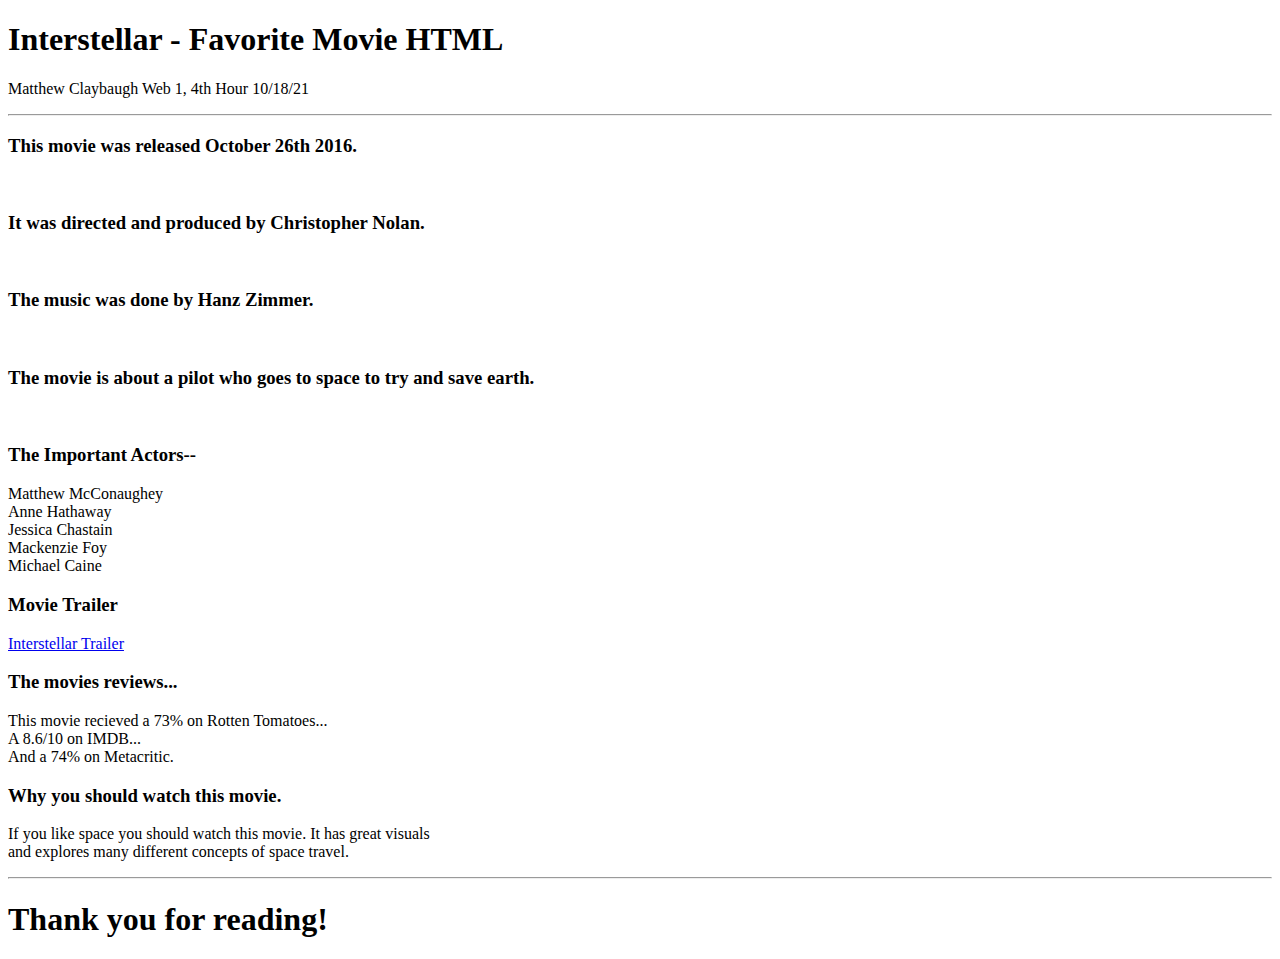
==== favoriteMovie.html @ 65a00f68 "My first upload!" ====
<!doctype html>
<html>
  <head>
    
    <title>Favorite Movie</title>
    
  </head>
    
    
    <!-- Body section is visible stuff -->
    <body>
      
    
      <h1>Interstellar - Favorite Movie HTML</h1>
      <p>
          Matthew Claybaugh
          Web 1, 4th Hour
          10/18/21
      </p>
      
      <hr>
      <h3>This movie was released October 26th 2016.</h3>
      <br>
      <h3>It was directed and produced by Christopher Nolan.</h3>
      <br>
      <h3>The music was done by Hanz Zimmer.</h3>
      <br>
      <h3>The movie is about a pilot who goes to space to try and save earth.</h3>
      <br>
      <h3>The Important Actors--</h3>
      <p>Matthew McConaughey <br>
      Anne Hathaway <br>
      Jessica Chastain <br>
      Mackenzie Foy <br>
      Michael Caine</p>
      <h3>Movie Trailer</h3>
      <a href="https://www.youtube.com/watch?v=2LqzF5WauAw">Interstellar Trailer</a>
      <h3>The movies reviews...</h3>
      <p>This movie recieved a 73% on Rotten Tomatoes...<br>
      A 8.6/10 on IMDB...<br>
      And a 74% on Metacritic.<br></p>
      <h3>Why you should watch this movie.</h3>
      <p>If you like space you should watch this movie. It has great visuals <br>
      and explores many different concepts of space travel.</p>
      
      <hr>
      
      <h1>Thank you for reading!</h1>
      
      
    </body>
      
  
</html>
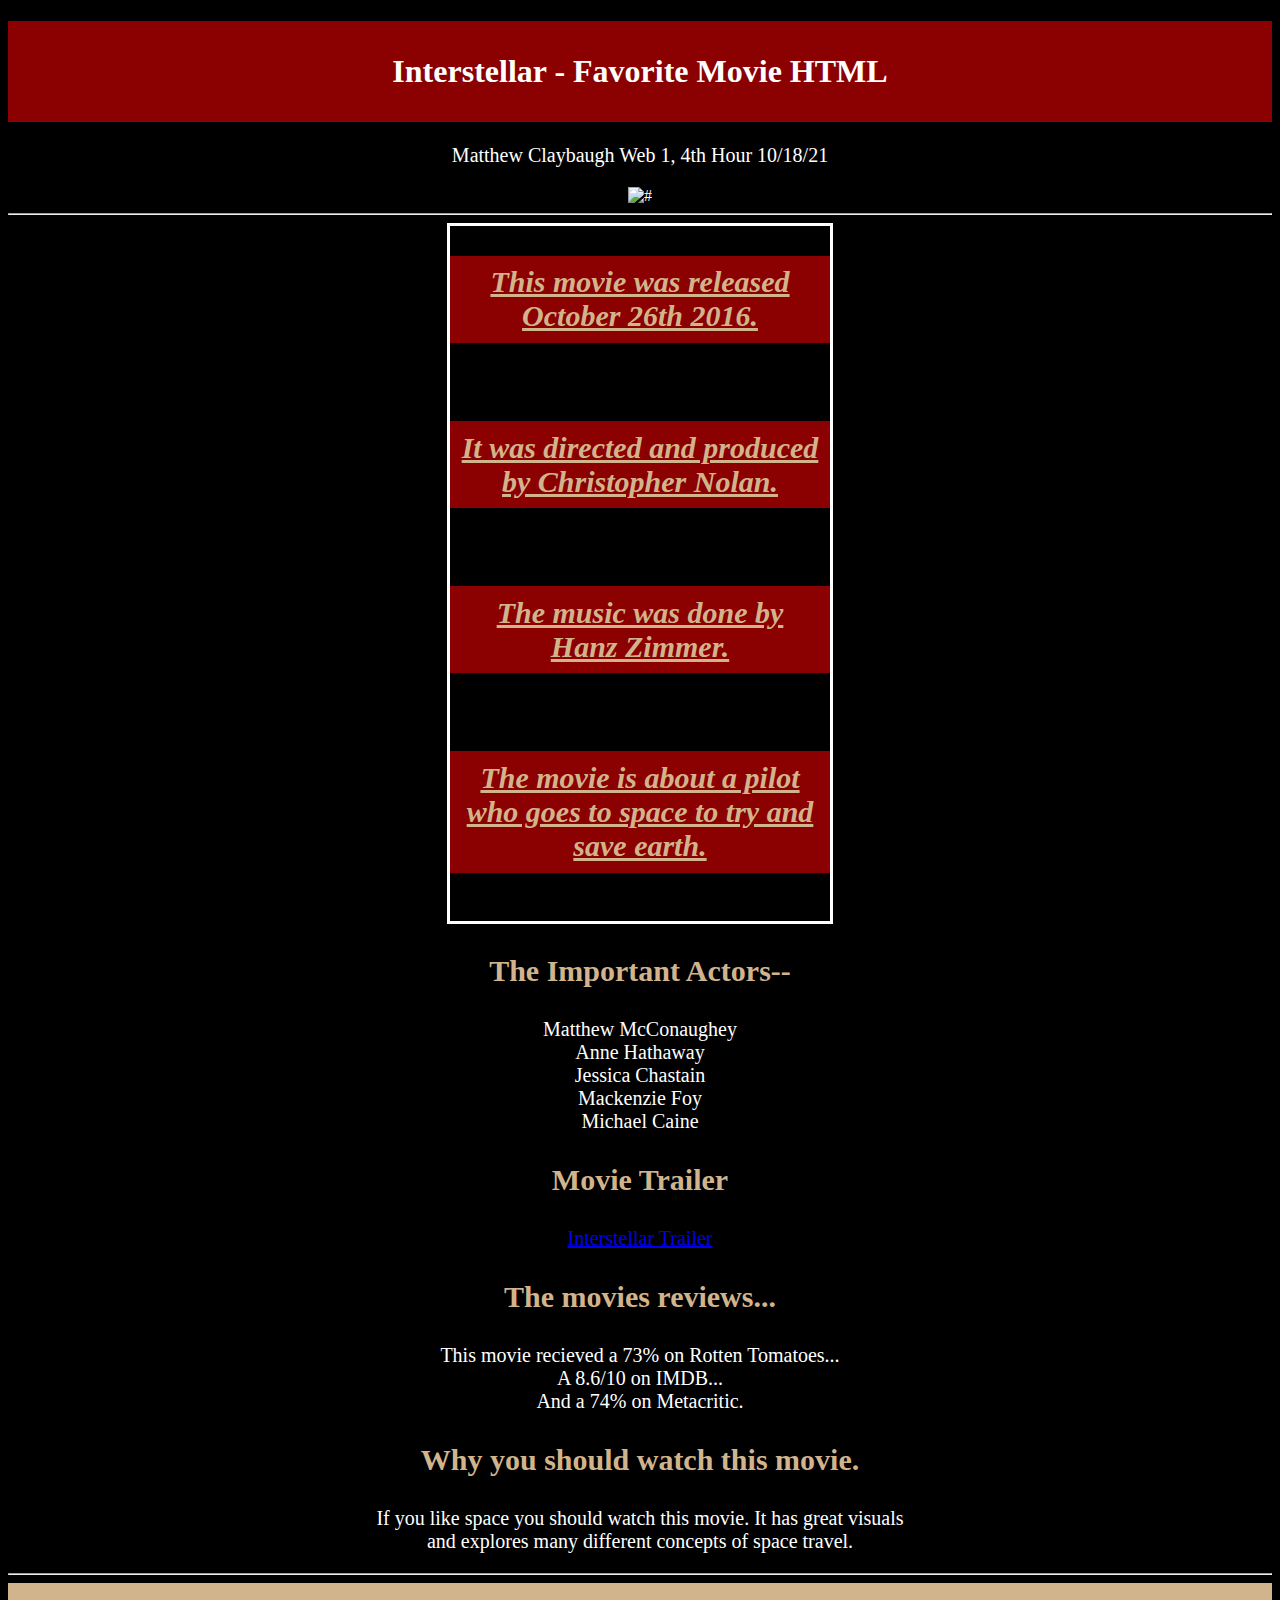
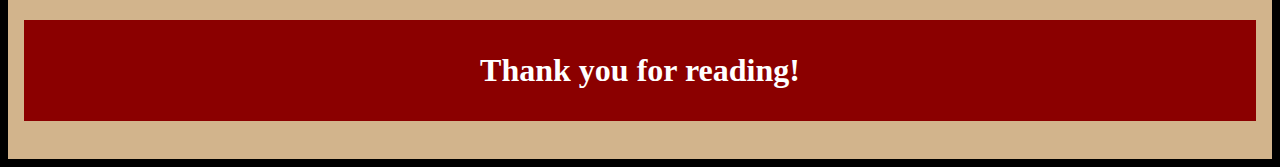
==== commit f8192d2e: "Add files via upload" ====
--- a/favoriteMovie.html
+++ b/favoriteMovie.html
@@ -1,6 +1,70 @@
 <!doctype html>
 <html>
   <head>
+    <style>
+      body {
+        background:black;
+        color:white;
+      }
+    
+      .container {
+        color:black;
+        background: beige;
+        padding: 2rem;
+        width:80%;
+        margin:auto;
+      }
+      h3 {
+        text-align: center;
+        font-size:30px;
+        color:tan;
+      }
+      p {
+        text-align:center;
+        font-size:20px;
+        border:white;
+      }
+      a {
+        display:block;
+        text-align:center;
+        font-size:20px;
+      }
+      footer{
+        color:white;
+        background:tan;
+        padding:1rem;
+        min-height: 15vh;
+      }
+      h1{
+        text-align:center;
+        background:darkred;
+        padding:2rem;
+      }
+      .box {
+        width:30%;
+        border:3px white solid;
+      }
+      .box h3 {
+        background:darkred;
+        padding:.6rem;
+        text-decoration:underline;
+        font-style:italic;
+        
+      }
+      
+      
+      img {
+        width:50%;
+        height:50%;
+        
+      }
+      
+      
+      
+      
+      
+      
+    </style>
     
     <title>Favorite Movie</title>
     
@@ -18,15 +82,26 @@
           10/18/21
       </p>
       
+      
+      <center><img src="https://i.ytimg.com/vi/uT5X9aDYcPw/maxresdefault.jpg" alt="#"></center>
+      
       <hr>
-      <h3>This movie was released October 26th 2016.</h3>
-      <br>
-      <h3>It was directed and produced by Christopher Nolan.</h3>
-      <br>
-      <h3>The music was done by Hanz Zimmer.</h3>
-      <br>
-      <h3>The movie is about a pilot who goes to space to try and save earth.</h3>
-      <br>
+      
+      
+      <center><div class="box">
+        <h3>This movie was released October 26th 2016.</h3>
+        <br>
+        <h3>It was directed and produced by Christopher Nolan.</h3>
+        <br>
+        <h3>The music was done by Hanz Zimmer.</h3>
+        <br>
+        <h3>The movie is about a pilot who goes to space to try and save earth.</h3>
+        <br>
+      
+      </div></center>
+      
+      
+      
       <h3>The Important Actors--</h3>
       <p>Matthew McConaughey <br>
       Anne Hathaway <br>
@@ -45,8 +120,11 @@
       
       <hr>
       
+      <footer>
+      
       <h1>Thank you for reading!</h1>
       
+      </footer>
       
     </body>
       
